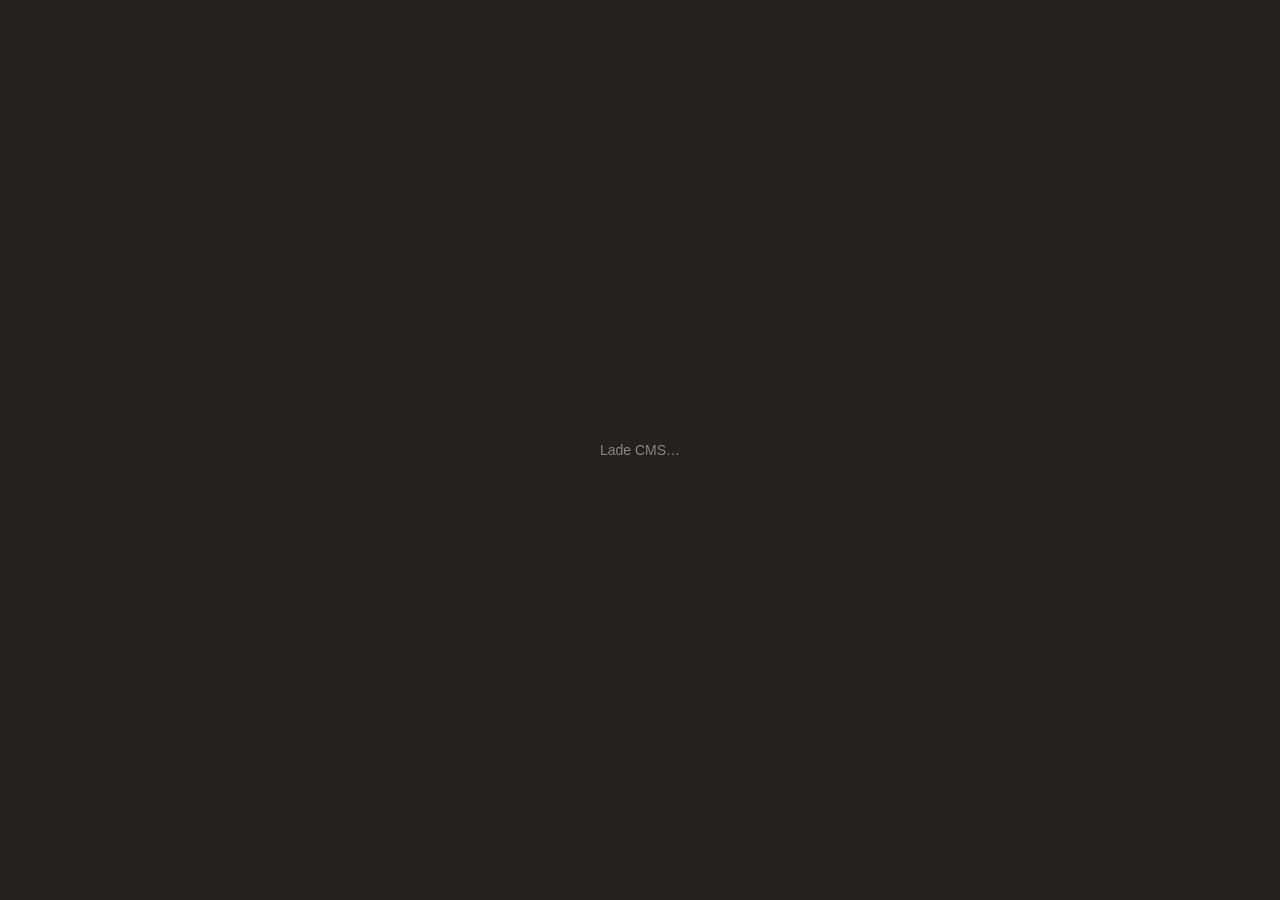
==== admin/index.html @ 89b2ef60 "admin Ordner zu Git hinzufügen" ====
<!DOCTYPE html>
<html lang="de">
<head>
  <meta charset="UTF-8" />
  <meta name="viewport" content="width=device-width, initial-scale=1.0" />
  <title>Admin — thomas lakiewicz</title>
  <script src="https://identity.netlify.com/v1/netlify-identity-widget.js"></script>
  <style>
    body { margin: 0; background: #242121; display: flex; align-items: center; justify-content: center; min-height: 100vh; }
    p { color: #ECECE5; font-family: sans-serif; font-size: 14px; opacity: 0.5; }
  </style>
</head>
<body>
  <p>Lade CMS…</p>
  <script src="https://unpkg.com/decap-cms@^3.0.0/dist/decap-cms.js"></script>
</body>
</html>
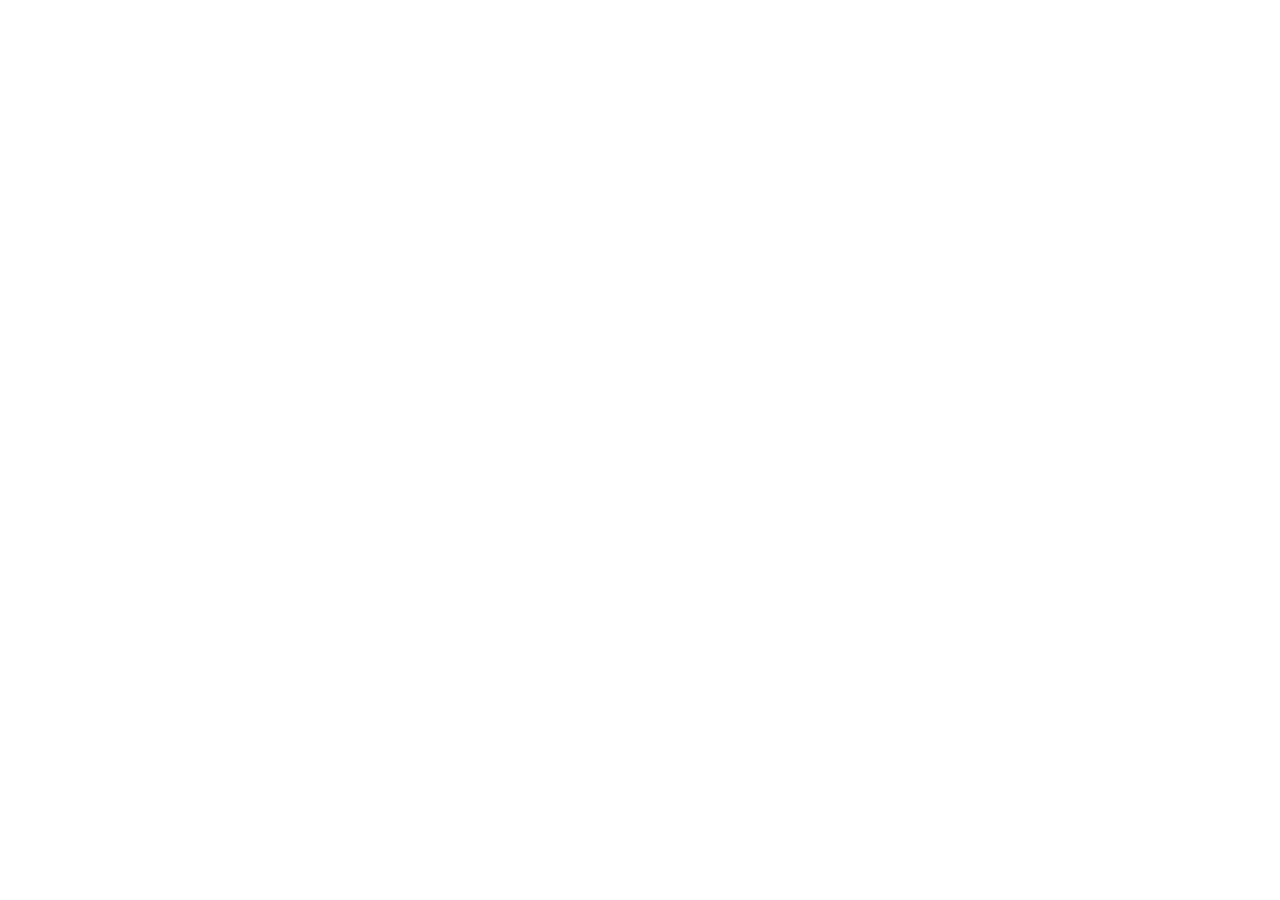
==== commit 91882c74: "Update CMS" ====
--- a/admin/index.html
+++ b/admin/index.html
@@ -5,13 +5,17 @@
   <meta name="viewport" content="width=device-width, initial-scale=1.0" />
   <title>Admin — thomas lakiewicz</title>
   <script src="https://identity.netlify.com/v1/netlify-identity-widget.js"></script>
-  <style>
-    body { margin: 0; background: #242121; display: flex; align-items: center; justify-content: center; min-height: 100vh; }
-    p { color: #ECECE5; font-family: sans-serif; font-size: 14px; opacity: 0.5; }
-  </style>
 </head>
 <body>
-  <p>Lade CMS…</p>
   <script src="https://unpkg.com/decap-cms@^3.0.0/dist/decap-cms.js"></script>
+  <script>
+    // Vorschau-Panel für alle Collections deaktivieren
+    // damit das Layout einspaltig und sauber bleibt
+    document.addEventListener('DOMContentLoaded', function() {
+      if (window.CMS) {
+        CMS.registerPreviewTemplate = function() {};
+      }
+    });
+  </script>
 </body>
 </html>
